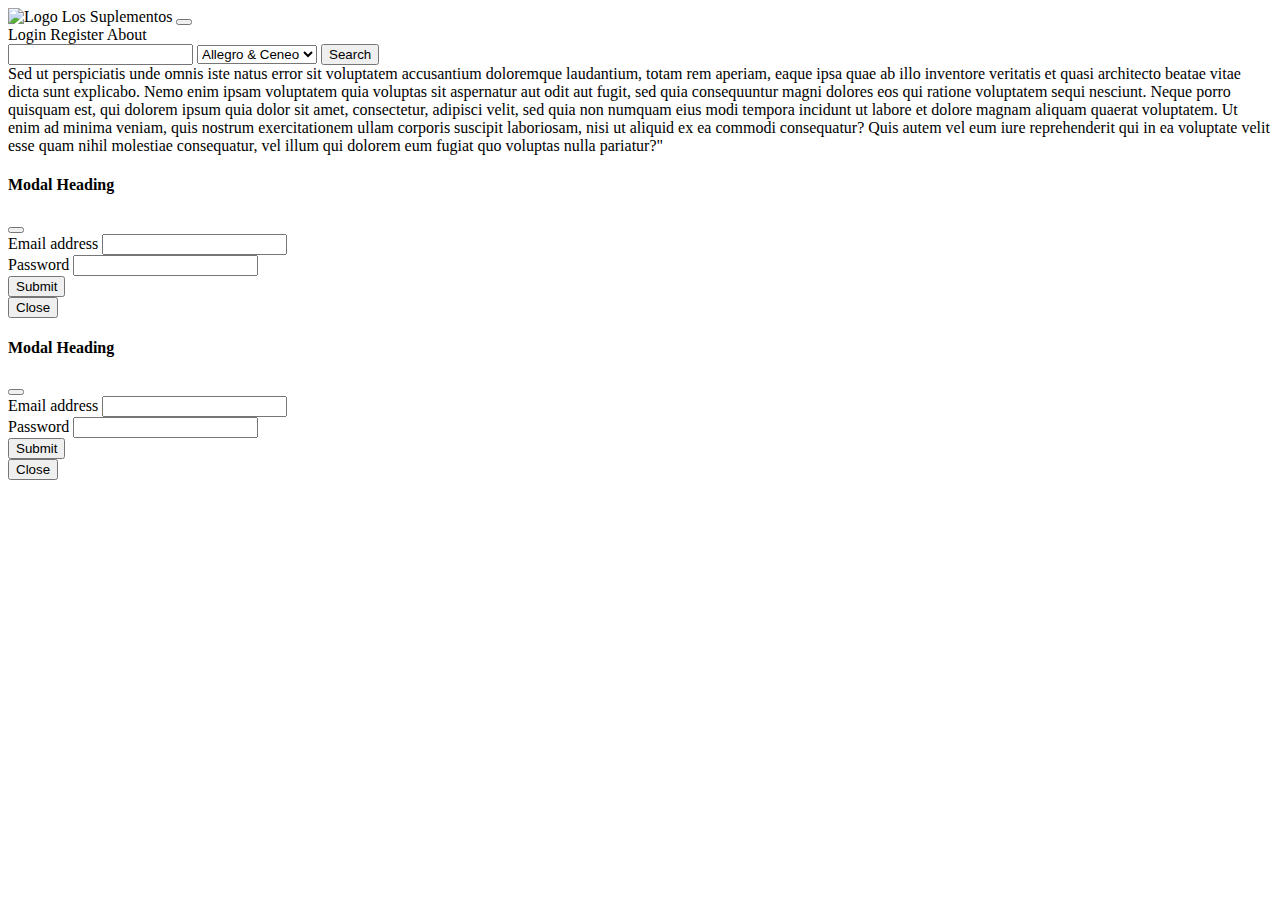
==== stronka/index.html @ 949615a6 "zalążek frontendu" ====
<!DOCTYPE html>
<html lang="en">
<head>
    <meta charset="UTF-8">
    <meta http-equiv="X-UA-Compatible" content="IE=edge">
    <meta name="viewport" content="width=device-width, initial-scale=1.0">
    <title>LosSuplementos</title>
    <link href="https://cdn.jsdelivr.net/npm/bootstrap@5.3.0-alpha1/dist/css/bootstrap.min.css" rel="stylesheet" integrity="sha384-GLhlTQ8iRABdZLl6O3oVMWSktQOp6b7In1Zl3/Jr59b6EGGoI1aFkw7cmDA6j6gD" crossorigin="anonymous">
    <script defer src="https://cdn.jsdelivr.net/npm/bootstrap@5.3.0-alpha1/dist/js/bootstrap.bundle.min.js" integrity="sha384-w76AqPfDkMBDXo30jS1Sgez6pr3x5MlQ1ZAGC+nuZB+EYdgRZgiwxhTBTkF7CXvN" crossorigin="anonymous"></script>
</head>
<body>
    
    <nav class="navbar text-bg-danger navbar-expand-lg">
        <div class="container-fluid text-bg-dark">
            <span class="navbar-brand text-bg-dark">
              <img src="https://w7.pngwing.com/pngs/605/57/png-transparent-infinity-symbol-logo-sticker-others-miscellaneous-text-logo.png" alt="Logo" width="30" height="30" class="d-inline-block align-text-top">
              Los Suplementos
            </span>
            <button class="navbar-toggler text-bg-dark" type="button" data-bs-toggle="collapse" data-bs-target="#navbarNavAltMarkup" aria-controls="navbarNavAltMarkup" aria-expanded="false" aria-label="Toggle navigation">
                <span class="navbar-toggler-icon"></span>
              </button>
              <div class="collapse navbar-collapse justify-content-end" id="navbarNavAltMarkup">
                
                  <a class="btn text-bg-dark" type="button" data-bs-toggle="modal" data-bs-target="#loginModal">Login</a>
                  <a class="btn text-bg-dark" type="button" data-bs-toggle="modal" data-bs-target="#registerModal">Register</a>
                  <a class="btn text-bg-dark" type="button" data-bs-toggle="modal" data-bs-target="#infoModal">About</a>
              </div>
          
          </div>
        
    </nav>
    <div class="container-md text-bg-dark">
        <div class="row gy-5">
            <div class="col-lg-9 text-center align-self-center">
                <!--<div class="input-group w-50">
                    <button class="btn btn-secondary" type="button">
                      <svg xmlns="http://www.w3.org/2000/svg" width="20" height="20" fill="currentColor" class="bi bi-plus" viewBox="0 2 16 16">
                        <path d="M8 4a.5.5 0 0 1 .5.5v3h3a.5.5 0 0 1 0 1h-3v3a.5.5 0 0 1-1 0v-3h-3a.5.5 0 0 1 0-1h3v-3A.5.5 0 0 1 8 4z"></path>
                      </svg>
                    </button>
                    <input type="text" class="form-control" placeholder="Input group example" aria-label="Input group example" aria-describedby="basic-addon1">
                  </div>-->
                  <form action="#" method="post">
                  <div class="input-group">                  
                    <input type="text" class="form-control" required="required" aria-label="Text input with radio button">
                    <select class="form-select" id="inputGroupSelect01" required="required">
                        <option value="1">Allegro & Ceneo</option>
                        <option value="2">Allegro</option>
                        <option value="3">Ceneo</option>
                      </select>
                    <button class="btn btn-outline-secondary" type="submit" id="button-addon2">Search</button>
                  </div>
                </form>
            </div>
            <div class="col-lg-3">Sed ut perspiciatis unde omnis iste natus error sit voluptatem accusantium doloremque laudantium, totam rem aperiam, eaque ipsa quae ab illo inventore veritatis et quasi architecto beatae vitae dicta sunt explicabo. Nemo enim ipsam voluptatem quia voluptas sit aspernatur aut odit aut fugit, sed quia consequuntur magni dolores eos qui ratione voluptatem sequi nesciunt. Neque porro quisquam est, qui dolorem ipsum quia dolor sit amet, consectetur, adipisci velit, sed quia non numquam eius modi tempora incidunt ut labore et dolore magnam aliquam quaerat voluptatem. Ut enim ad minima veniam, quis nostrum exercitationem ullam corporis suscipit laboriosam, nisi ut aliquid ex ea commodi consequatur? Quis autem vel eum iure reprehenderit qui in ea voluptate velit esse quam nihil molestiae consequatur, vel illum qui dolorem eum fugiat quo voluptas nulla pariatur?"</div>
        </div>
    </div>

<div class="modal fade" id="loginModal">
    <div class="modal-dialog">
      <div class="modal-content">
  
        <!-- Modal Header -->
        <div class="modal-header">
          <h4 class="modal-title">Modal Heading</h4>
          <button type="button" class="btn-close" data-bs-dismiss="modal"></button>
        </div>
  
        <!-- Modal body -->
        <div class="modal-body">
            <form action="#" method="get">
                <div class="mb-3">
                  <label for="exampleInputEmail1" class="form-label">Email address</label>
                  <input type="email" required="required" class="form-control" id="exampleInputEmail1" aria-describedby="emailHelp">
                </div>
                <div class="mb-3">
                  <label for="exampleInputPassword1" required="required" class="form-label">Password</label>
                  <input type="password" class="form-control" id="exampleInputPassword1">
                </div>
                <button type="submit" class="btn btn-primary">Submit</button>
              </form>
        </div>
  
        <!-- Modal footer -->
        <div class="modal-footer">
          <button type="button" class="btn btn-danger" data-bs-dismiss="modal">Close</button>
        </div>
  
      </div>
    </div>
  </div>

  <div class="modal fade" id="registerModal">
    <div class="modal-dialog">
      <div class="modal-content">
  
        <!-- Modal Header -->
        <div class="modal-header">
          <h4 class="modal-title">Modal Heading</h4>
          <button type="button" class="btn-close" data-bs-dismiss="modal"></button>
        </div>
  
        <!-- Modal body -->
        <div class="modal-body">
            <form action="#" method="post">
                <div class="mb-3">
                  <label for="exampleInputEmail1" class="form-label">Email address</label>
                  <input type="email" required="required" class="form-control" id="exampleInputEmail1" aria-describedby="emailHelp">
                </div>
                <div class="mb-3">
                  <label for="exampleInputPassword1" required="required" class="form-label">Password</label>
                  <input type="password" class="form-control" id="exampleInputPassword1">
                </div>
                <button type="submit" class="btn btn-primary">Submit</button>
              </form>
        </div>
  
        <!-- Modal footer -->
        <div class="modal-footer">
          <button type="button" class="btn btn-danger" data-bs-dismiss="modal">Close</button>
        </div>
  
      </div>
    </div>
  </div>


</body>
</html>
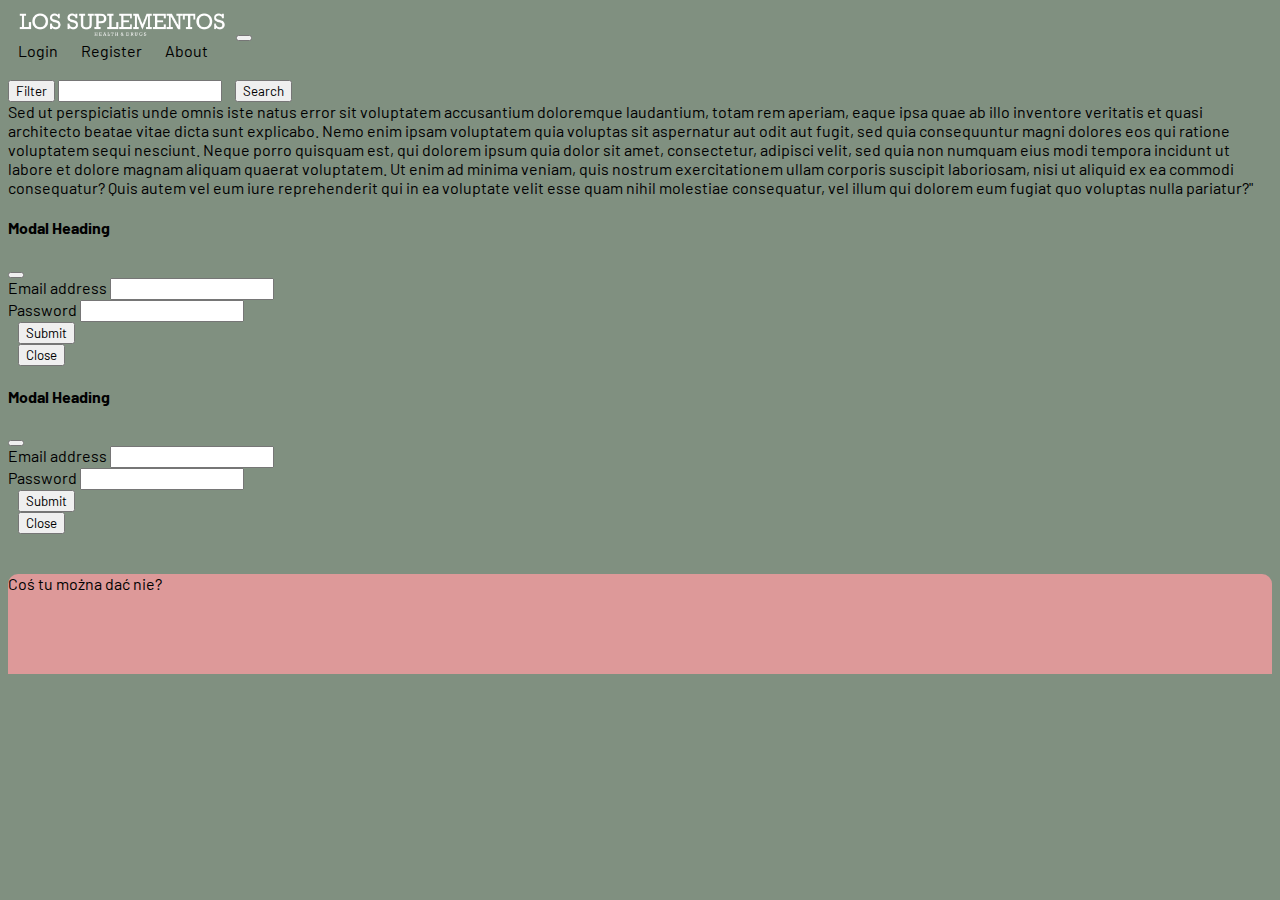
==== commit 81e3b0bf: "Frontend small changes" ====
--- a/stronka/index.html
+++ b/stronka/index.html
@@ -5,16 +5,21 @@
     <meta http-equiv="X-UA-Compatible" content="IE=edge">
     <meta name="viewport" content="width=device-width, initial-scale=1.0">
     <title>LosSuplementos</title>
+    <!--Google Fonts-->
+    <link rel="preconnect" href="https://fonts.googleapis.com">
+    <link rel="preconnect" href="https://fonts.gstatic.com" crossorigin>
+    <link href="https://fonts.googleapis.com/css2?family=Barlow:wght@300&display=swap" rel="stylesheet">
+    <!--Custom CSS-->
+    <link href="styles.css" rel="stylesheet">
+    <!--Bootstrap-->
     <link href="https://cdn.jsdelivr.net/npm/bootstrap@5.3.0-alpha1/dist/css/bootstrap.min.css" rel="stylesheet" integrity="sha384-GLhlTQ8iRABdZLl6O3oVMWSktQOp6b7In1Zl3/Jr59b6EGGoI1aFkw7cmDA6j6gD" crossorigin="anonymous">
     <script defer src="https://cdn.jsdelivr.net/npm/bootstrap@5.3.0-alpha1/dist/js/bootstrap.bundle.min.js" integrity="sha384-w76AqPfDkMBDXo30jS1Sgez6pr3x5MlQ1ZAGC+nuZB+EYdgRZgiwxhTBTkF7CXvN" crossorigin="anonymous"></script>
 </head>
 <body>
-    
     <nav class="navbar text-bg-danger navbar-expand-lg">
         <div class="container-fluid text-bg-dark">
             <span class="navbar-brand text-bg-dark">
-              <img src="https://w7.pngwing.com/pngs/605/57/png-transparent-infinity-symbol-logo-sticker-others-miscellaneous-text-logo.png" alt="Logo" width="30" height="30" class="d-inline-block align-text-top">
-              Los Suplementos
+              <img src="logo.png" alt="Logo" height="30" class="d-inline-block align-text-top">
             </span>
             <button class="navbar-toggler text-bg-dark" type="button" data-bs-toggle="collapse" data-bs-target="#navbarNavAltMarkup" aria-controls="navbarNavAltMarkup" aria-expanded="false" aria-label="Toggle navigation">
                 <span class="navbar-toggler-icon"></span>
@@ -25,11 +30,9 @@
                   <a class="btn text-bg-dark" type="button" data-bs-toggle="modal" data-bs-target="#registerModal">Register</a>
                   <a class="btn text-bg-dark" type="button" data-bs-toggle="modal" data-bs-target="#infoModal">About</a>
               </div>
-          
-          </div>
-        
+          </div>   
     </nav>
-    <div class="container-md text-bg-dark">
+    <div id="main-div" class="container-md text-bg-dark">
         <div class="row gy-5">
             <div class="col-lg-9 text-center align-self-center">
                 <!--<div class="input-group w-50">
@@ -41,18 +44,14 @@
                     <input type="text" class="form-control" placeholder="Input group example" aria-label="Input group example" aria-describedby="basic-addon1">
                   </div>-->
                   <form action="#" method="post">
-                  <div class="input-group">                  
+                  <div class="input-group">
+                    <button class="btn btn-outline-secondary" type="button" id="button-addon">Filter</button>                  
                     <input type="text" class="form-control" required="required" aria-label="Text input with radio button">
-                    <select class="form-select" id="inputGroupSelect01" required="required">
-                        <option value="1">Allegro & Ceneo</option>
-                        <option value="2">Allegro</option>
-                        <option value="3">Ceneo</option>
-                      </select>
                     <button class="btn btn-outline-secondary" type="submit" id="button-addon2">Search</button>
                   </div>
                 </form>
             </div>
-            <div class="col-lg-3">Sed ut perspiciatis unde omnis iste natus error sit voluptatem accusantium doloremque laudantium, totam rem aperiam, eaque ipsa quae ab illo inventore veritatis et quasi architecto beatae vitae dicta sunt explicabo. Nemo enim ipsam voluptatem quia voluptas sit aspernatur aut odit aut fugit, sed quia consequuntur magni dolores eos qui ratione voluptatem sequi nesciunt. Neque porro quisquam est, qui dolorem ipsum quia dolor sit amet, consectetur, adipisci velit, sed quia non numquam eius modi tempora incidunt ut labore et dolore magnam aliquam quaerat voluptatem. Ut enim ad minima veniam, quis nostrum exercitationem ullam corporis suscipit laboriosam, nisi ut aliquid ex ea commodi consequatur? Quis autem vel eum iure reprehenderit qui in ea voluptate velit esse quam nihil molestiae consequatur, vel illum qui dolorem eum fugiat quo voluptas nulla pariatur?"</div>
+            <div id="main-text" class="col-lg-3">Sed ut perspiciatis unde omnis iste natus error sit voluptatem accusantium doloremque laudantium, totam rem aperiam, eaque ipsa quae ab illo inventore veritatis et quasi architecto beatae vitae dicta sunt explicabo. Nemo enim ipsam voluptatem quia voluptas sit aspernatur aut odit aut fugit, sed quia consequuntur magni dolores eos qui ratione voluptatem sequi nesciunt. Neque porro quisquam est, qui dolorem ipsum quia dolor sit amet, consectetur, adipisci velit, sed quia non numquam eius modi tempora incidunt ut labore et dolore magnam aliquam quaerat voluptatem. Ut enim ad minima veniam, quis nostrum exercitationem ullam corporis suscipit laboriosam, nisi ut aliquid ex ea commodi consequatur? Quis autem vel eum iure reprehenderit qui in ea voluptate velit esse quam nihil molestiae consequatur, vel illum qui dolorem eum fugiat quo voluptas nulla pariatur?"</div>
         </div>
     </div>
 
@@ -123,7 +122,14 @@
       </div>
     </div>
   </div>
-
-
 </body>
+<footer>
+  <div class="container text-center">
+    <div class="row">
+      <div id="footer-info" class="col">
+        Coś tu można dać nie?
+      </div>
+    </div>
+  </div>
+</footer>
 </html>--- a/stronka/styles.css
+++ b/stronka/styles.css
@@ -0,0 +1,41 @@
+* {
+    font-family: 'Barlow', sans-serif;
+}
+
+body {
+    background-image: url("background.png");
+}
+
+.gy-5 {
+    margin: 20px 0 20px 0 !important;
+}
+
+#main-div {
+    border-radius: 10px;
+}
+
+#main-text {
+    margin-bottom: var(--bs-gutter-y);
+}
+
+.btn {
+    margin-left: 10px;
+    margin-right: 10px;
+}
+
+#button-addon {
+    margin: 0;
+}
+
+footer {
+    background-color: #dd9999;
+    height: 100px;
+    left: 0;
+    bottom: 0;
+    width: 100%;
+    border-radius: 10px 10px 0 0;
+}
+
+#footer-info {
+    margin: 40px 0 30px 0;
+}